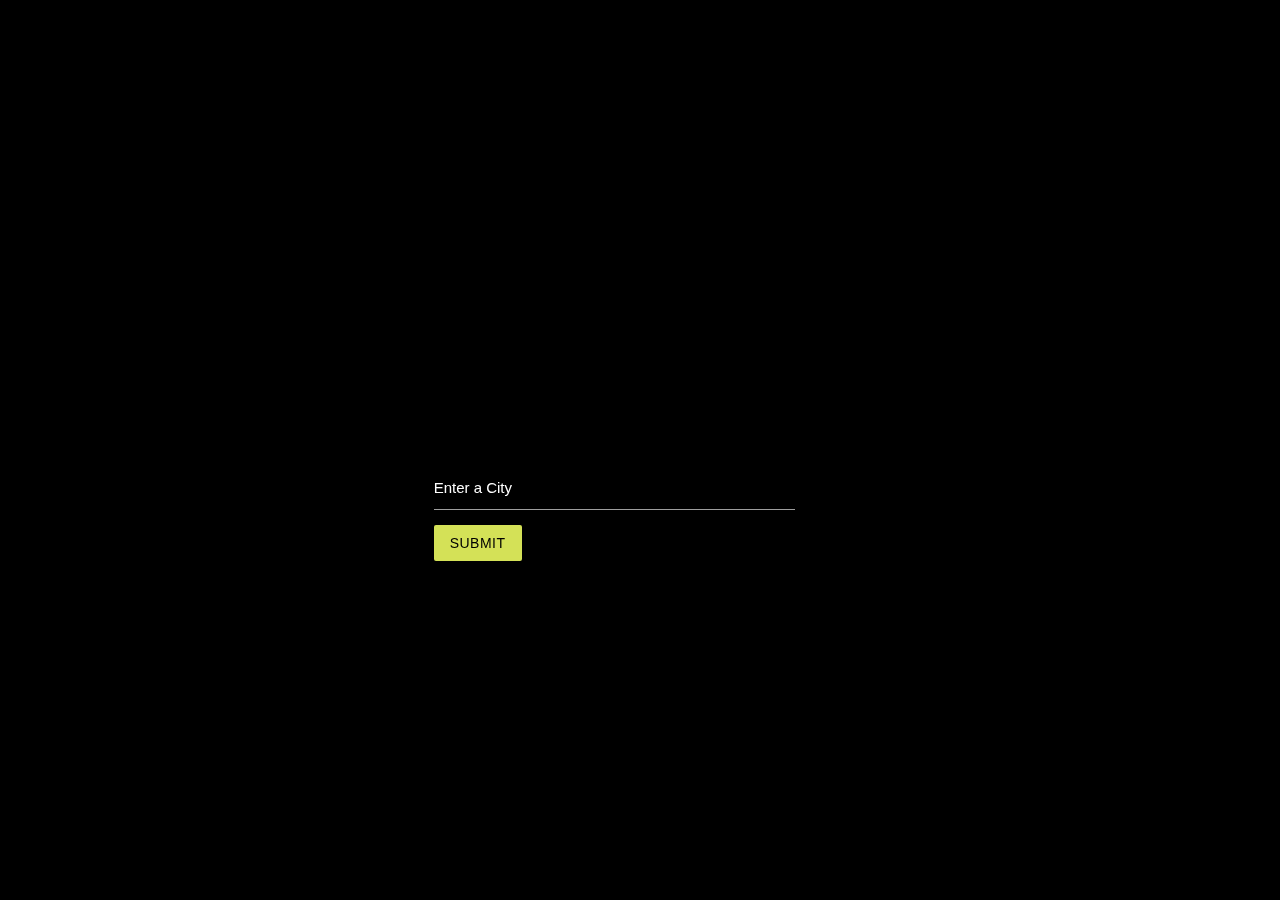
==== index.html @ ea9cecc8 "got starting page to work with transtion idea" ====
<!DOCTYPE html>
<html lang="en">
<head>
  <meta charset="UTF-8">
  <meta name="viewport" content="width=device-width, initial-scale=1.0">
  <link rel="stylesheet" href="https://cdnjs.cloudflare.com/ajax/libs/materialize/1.0.0/css/materialize.min.css">
  <link rel="stylesheet" type="text/css" href="assets/css/style.css">
  <title>Weather Dashboard</title>
</head>
<body>
  <script>document.body.className += ' fade-out';</script>
  <video class="bg-video" src="assets/video/Earth_Loop.mp4" muted loop autoplay></video>

  <div id="initialSearch" class="row start-search">
    <form class="col s12">
      <div class="row">
        <div class="input-field col s12">
          <textarea id="textarea1" class="materialize-textarea"></textarea>
          <label id="textarea1" for="textarea1">Enter a City</label>
          <button id="start-button" class="btn waves-effect waves-light lime lighten-1 black-text" type="submit" name="action">Submit</button>
        </div>
      </div>
    </form>
  </div>

  <div class="container">

  </div>

  <script src="https://cdnjs.cloudflare.com/ajax/libs/materialize/1.0.0/js/materialize.min.js"></script>
  <script src="https://code.jquery.com/jquery-3.5.1.min.js" integrity="sha256-9/aliU8dGd2tb6OSsuzixeV4y/faTqgFtohetphbbj0=" crossorigin="anonymous"></script>      
  <script src="assets/js/script.js"></script>
</body>
</html>
---- assets/css/style.css ----
html {
  background-color: black;
}

body {
  opacity: 1;
  transition: 1s opacity;
}

body.fade-out {
  opacity: 0;
  transition: none;
}

.bg-video {
  position: absolute;
  top: 0;
  left: 0;
  object-fit: cover;
  width: 100vw;
  height: 100vh;
  position: fixed;
  transition: 0.5s;
}

.start-search {
  position: absolute;
  top: 50%;
  left: 33%;
  width: 30%;
}

#textarea1 {
  color: white;
}

.input-field textarea:focus + label {
  color: #d4e157 !important;
}

.row .input-field textarea:focus {
  border-bottom: 1px solid #d4e157 !important;
  box-shadow: 0 1px 0 0 #d4e157 !important
}

.overlay {
  position: absolute;
  top: 0;
  left: 0;
  width: 100%;
  height: 100%;
  background: #d4e157;
  mix-blend-mode: overlay;
}

.transitonOne {
  transform: scale(3);
  opacity: 0;
}
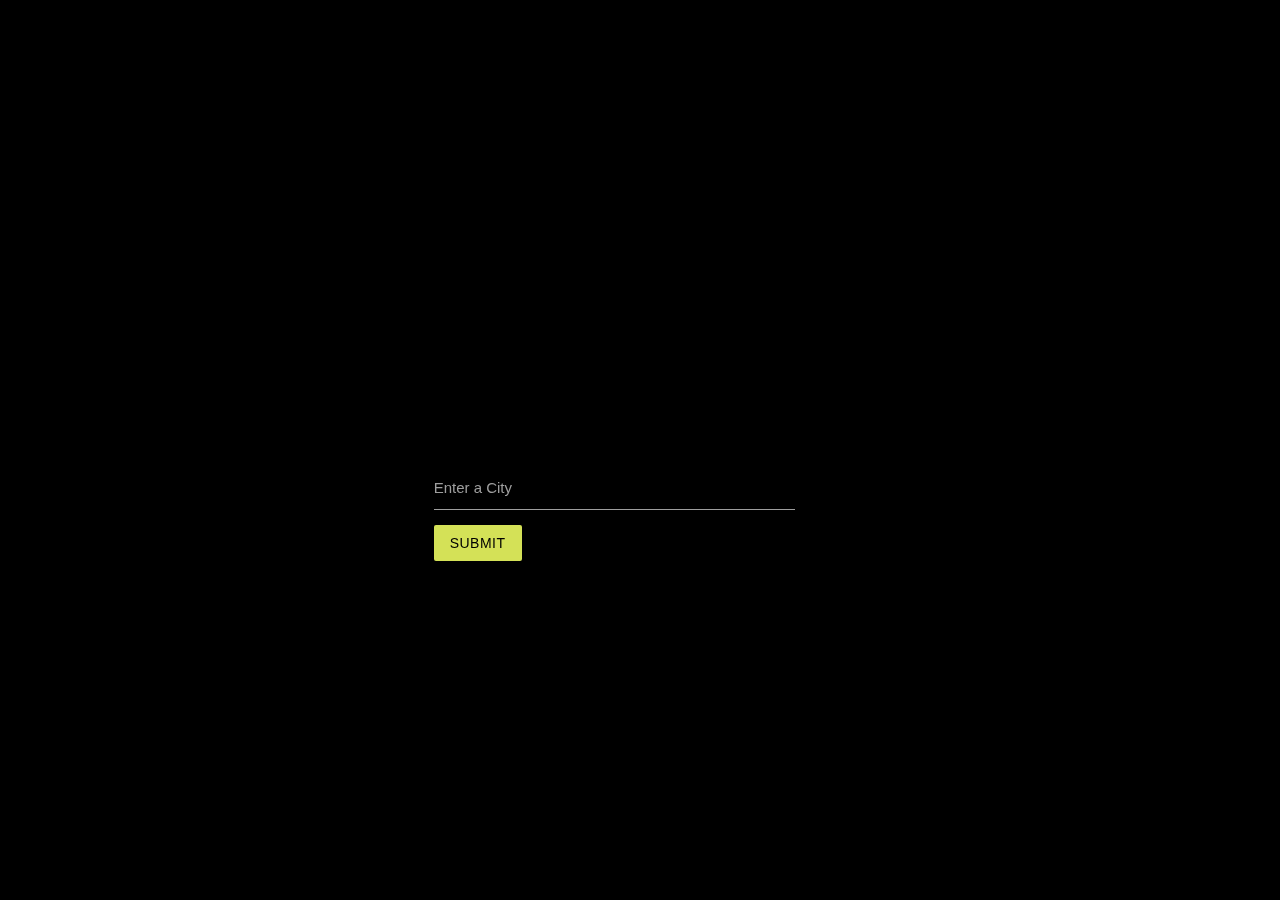
==== commit 6b4d9d40: "set up html for city page" ====
--- a/index.html
+++ b/index.html
@@ -9,26 +9,43 @@
 </head>
 <body>
   <script>document.body.className += ' fade-out';</script>
-  <video class="bg-video" src="assets/video/Earth_Loop.mp4" muted loop autoplay></video>
+  <video class="bg-video" src="" muted loop autoplay></video>
 
   <div id="initialSearch" class="row start-search">
     <form class="col s12">
       <div class="row">
         <div class="input-field col s12">
           <textarea id="textarea1" class="materialize-textarea"></textarea>
-          <label id="textarea1" for="textarea1">Enter a City</label>
+          <label for="textarea1">Enter a City</label>
           <button id="start-button" class="btn waves-effect waves-light lime lighten-1 black-text" type="submit" name="action">Submit</button>
         </div>
       </div>
     </form>
   </div>
 
-  <div class="container">
+  <div class="forecast" style="display: none;">
+    <div class="row leftCol">
+      <div class="col s2 leftBox">
 
+      </div>
+      <div class="col s10">
+        <div class="row rightBox">
+          <div class="col s10">
+
+          </div>
+        </div>
+        <div class="row rightBoxTwo">
+          <div class="col s10 box">
+  
+          </div>  
+        </div>
+      </div>
+    </div>
   </div>
 
   <script src="https://cdnjs.cloudflare.com/ajax/libs/materialize/1.0.0/js/materialize.min.js"></script>
   <script src="https://code.jquery.com/jquery-3.5.1.min.js" integrity="sha256-9/aliU8dGd2tb6OSsuzixeV4y/faTqgFtohetphbbj0=" crossorigin="anonymous"></script>      
   <script src="assets/js/script.js"></script>
 </body>
-</html>+</html>
+
